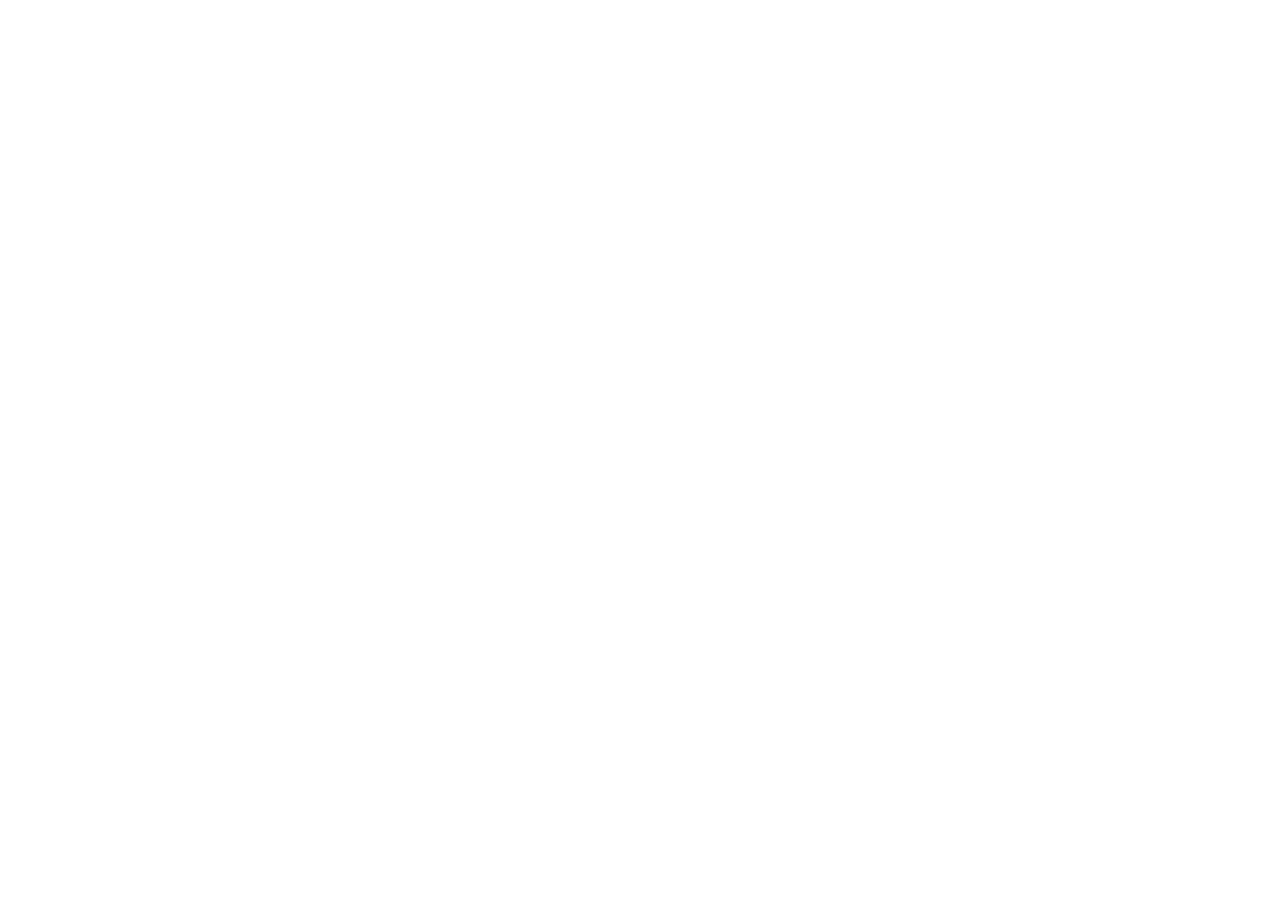
==== test.html @ 511e85ea "first commit" ====
<!DOCTYPE html>
<html lang="ja" prefix="og: http://ogp.me/ns#">
<head>
	<meta charset="utf-8">
	<title>カラオケ</title>
	<script src="test.js" defer></script>
</head>
<body>
	<audio id="audio" autoplay="autoplay"></audio>
	<canvas id="frequency"></canvas>
	<canvas id="timedomain"></canvas>
</body>
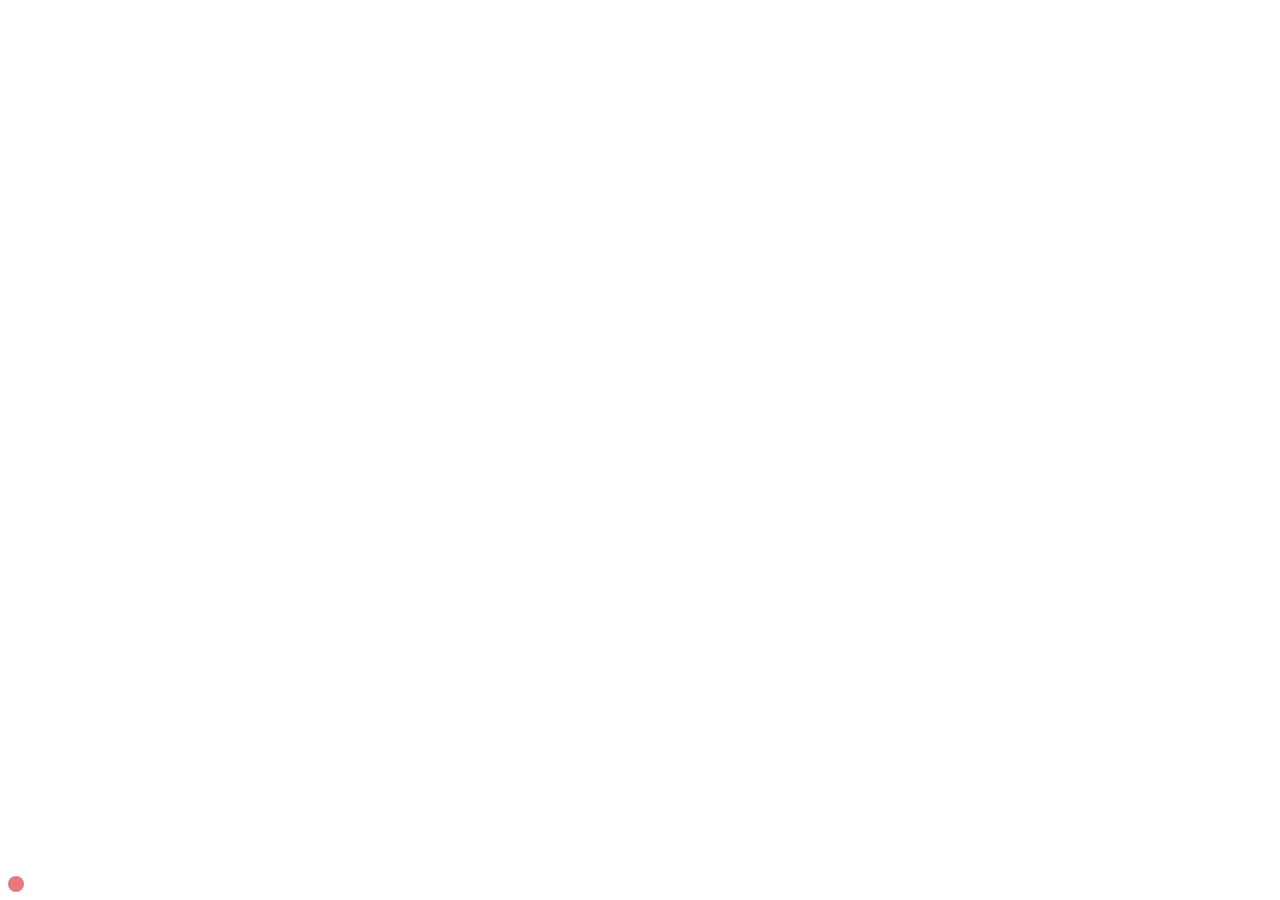
==== commit 6996ad57: "2nd comit" ====
--- a/test.html
+++ b/test.html
@@ -2,11 +2,30 @@
 <html lang="ja" prefix="og: http://ogp.me/ns#">
 <head>
 	<meta charset="utf-8">
-	<title>カラオケ</title>
+	<title>音取り</title>
+	<meta name="viewport" content="width=device-width,initial-scale=1">
 	<script src="test.js" defer></script>
 </head>
 <body>
-	<audio id="audio" autoplay="autoplay"></audio>
-	<canvas id="frequency"></canvas>
-	<canvas id="timedomain"></canvas>
-</body>+	<div id="notes"></div>
+	<div id="freq"></div>
+</body>
+<style>
+	#notes {
+		background: repeating-linear-gradient(90deg, white, white 99px, black 99px, black 100px);
+	}
+	.note {
+		background: #ffbbbb;
+		margin: 8px 0;
+		/* padding: 4px 8px; */
+		border-radius: 4px;
+	}
+	#freq {
+		width: 16px;
+		height: 16px;
+		background: #e77b7b;
+		border-radius: 50%;
+		position: fixed;
+		bottom: 8px;
+	}
+</style>